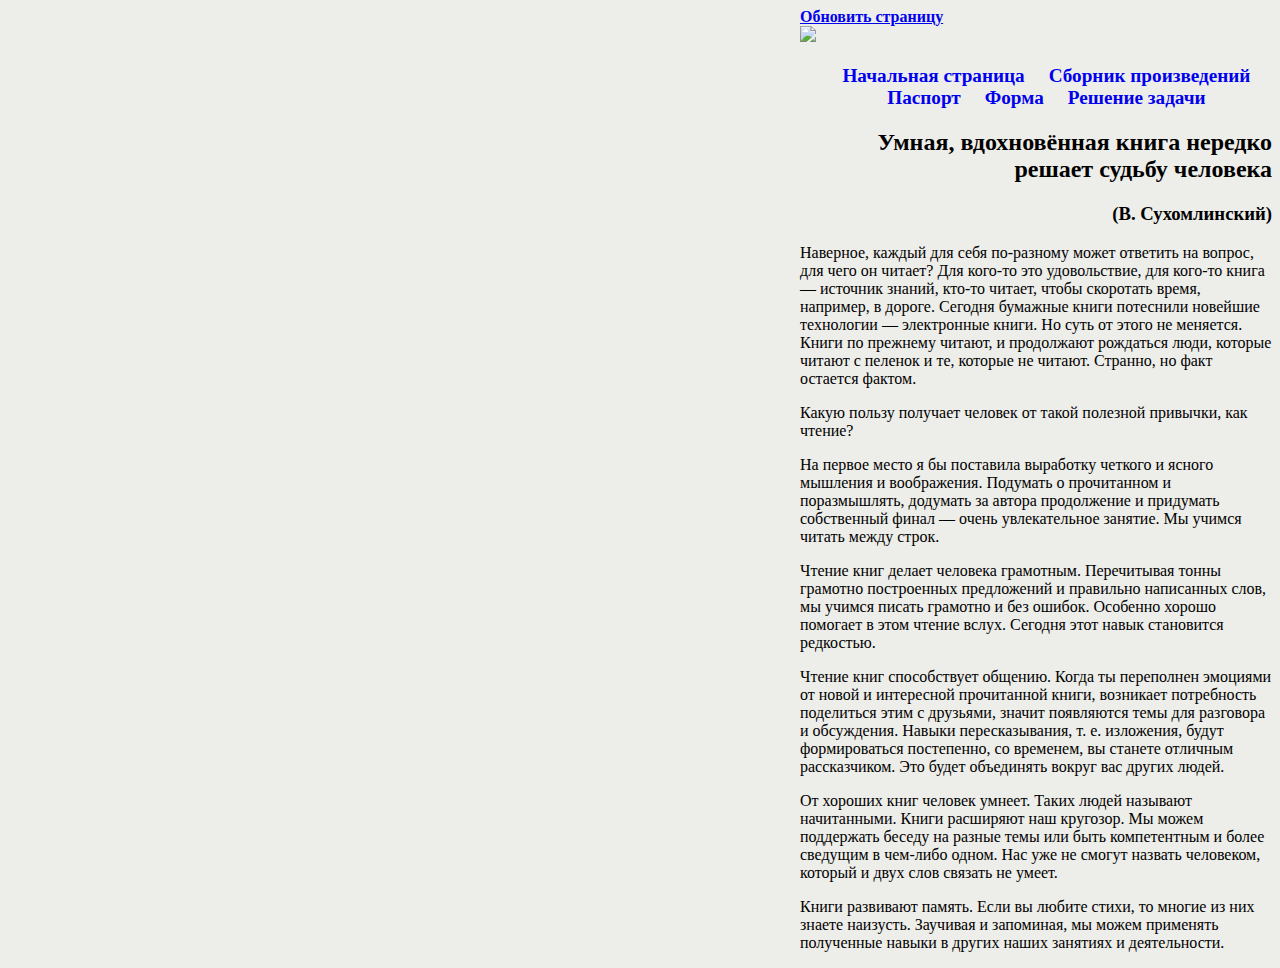
==== index.html @ 525bc50f "Update index.html" ====
<!DOCTYPE html>
<html lang="ru">
<head>
    <meta charset="UTF-8">
    <title>Основная страница</title>
    <link rel="stylesheet" type="text/css" href="style.css"/>
</head>

<body>
    <a href="../KR_num_one/index.html" target="_self"><b>Обновить страницу</b></a><br>
    <a href="../KR_num_one/index.html" target="_self"><b><img height="20px" src="../KR_num_one/src.png"></b></a><br>
<nav>
  <ul>
    <li><a id="menu" href="../KR_num_one/index.html" target="_self"><b>Начальная страница&emsp;</b></a></li>
    <li><a id="menu" href="../KR_num_one/Spiski.html" target="_self"><b>Сборник произведений&emsp;</b></a></li>
    <li><a id="menu" href="../KR_num_one/passport.html" target="_self"><b>Паспорт&emsp;</b></a></li>
    <!--<li><a id="menu" href="../KR_num_one/Spiski.html" target="_self"><b>Страница с произведением&emsp;</b></a></li>-->
    <li><a id="menu" href="../KR_num_one/Form.html" target="_self"><b>Форма&emsp;</b></a></li>
    <li><a id="menu" href="../KR_num_one/Solve.html" target="_self"><b>Решение задачи&emsp;</b></a></li>
  </ul>
</nav>
<header><h2 align="right">Умная, вдохновённая книга нередко решает судьбу человека</h2><h3 align="right">(В. Сухомлинский)</h3></header>


<div id="content">

<p>Наверное, каждый для себя по-разному может ответить на вопрос, для чего он читает? Для кого-то это удовольствие, для кого-то книга — источник знаний, кто-то читает, чтобы скоротать время, например, в дороге. Сегодня бумажные книги потеснили новейшие технологии — электронные книги. Но суть от этого не меняется. Книги по прежнему читают, и продолжают рождаться люди, которые читают с пеленок и те, которые не читают. Странно, но факт остается фактом.</p>

<p>Какую пользу получает человек от такой полезной привычки, как чтение?</p>

<p>На первое место я бы поставила выработку четкого и ясного мышления и воображения. Подумать о прочитанном и поразмышлять, додумать за автора продолжение и придумать собственный финал — очень увлекательное занятие. Мы учимся читать между строк.</p>

<p>Чтение книг делает человека грамотным. Перечитывая тонны грамотно построенных предложений и правильно написанных слов, мы учимся писать грамотно и без ошибок. Особенно хорошо помогает в этом чтение вслух. Сегодня этот навык становится редкостью.</p>

<p>Чтение книг способствует общению. Когда ты переполнен эмоциями от новой и интересной прочитанной книги, возникает потребность поделиться этим с друзьями, значит появляются темы для разговора и обсуждения. Навыки пересказывания, т. е. изложения, будут формироваться постепенно, со временем, вы станете отличным рассказчиком. Это будет объединять вокруг вас других людей.</p>

<p>От хороших книг человек умнеет. Таких людей называют начитанными. Книги расширяют наш кругозор. Мы можем поддержать беседу на разные темы или быть компетентным и более сведущим в чем-либо одном. Нас уже не смогут назвать человеком, который и двух слов связать не умеет.</p>

<p>Книги развивают память. Если вы любите стихи, то многие из них знаете наизусть. Заучивая и запоминая, мы можем применять полученные навыки в других наших занятиях и деятельности.</p>
</div>



</body>
---- style.css ----
*{
	box-sizing: border-box;
	background-color: #edede9;

}


body{
	max-width: 1000px;
	margin-left: 800px;
	background-repeat: no-repeat;
	scroll-behavior: smooth;
}

#navigation{
	float:  right;
}

.menu{
	margin-left: 50px;
}

.menuOblomov{
	float: right;
}

.main_fon{

	height: 734px;
	background-image: url(../KR_num_one/passport.jpg);
	background-repeat: no-repeat;
}





#right{
	float:  right;
}

nav{
	background-repeat: no-repeat;
	font-size: 120%;
	color: black;
	font-style: normal;
}

nav ul{
	list-style-type:  none;
	text-align: center;
}

nav li{
	display: inline;
	height:  auto;
}

nav li a{
	word-spacing: normal;
	text-decoration: none;
}

nav li a: hover{ color: black; }

.form {
	display: flex;
	flex-direction: column;
	width: 500px; 
	padding: 20px; 
  }
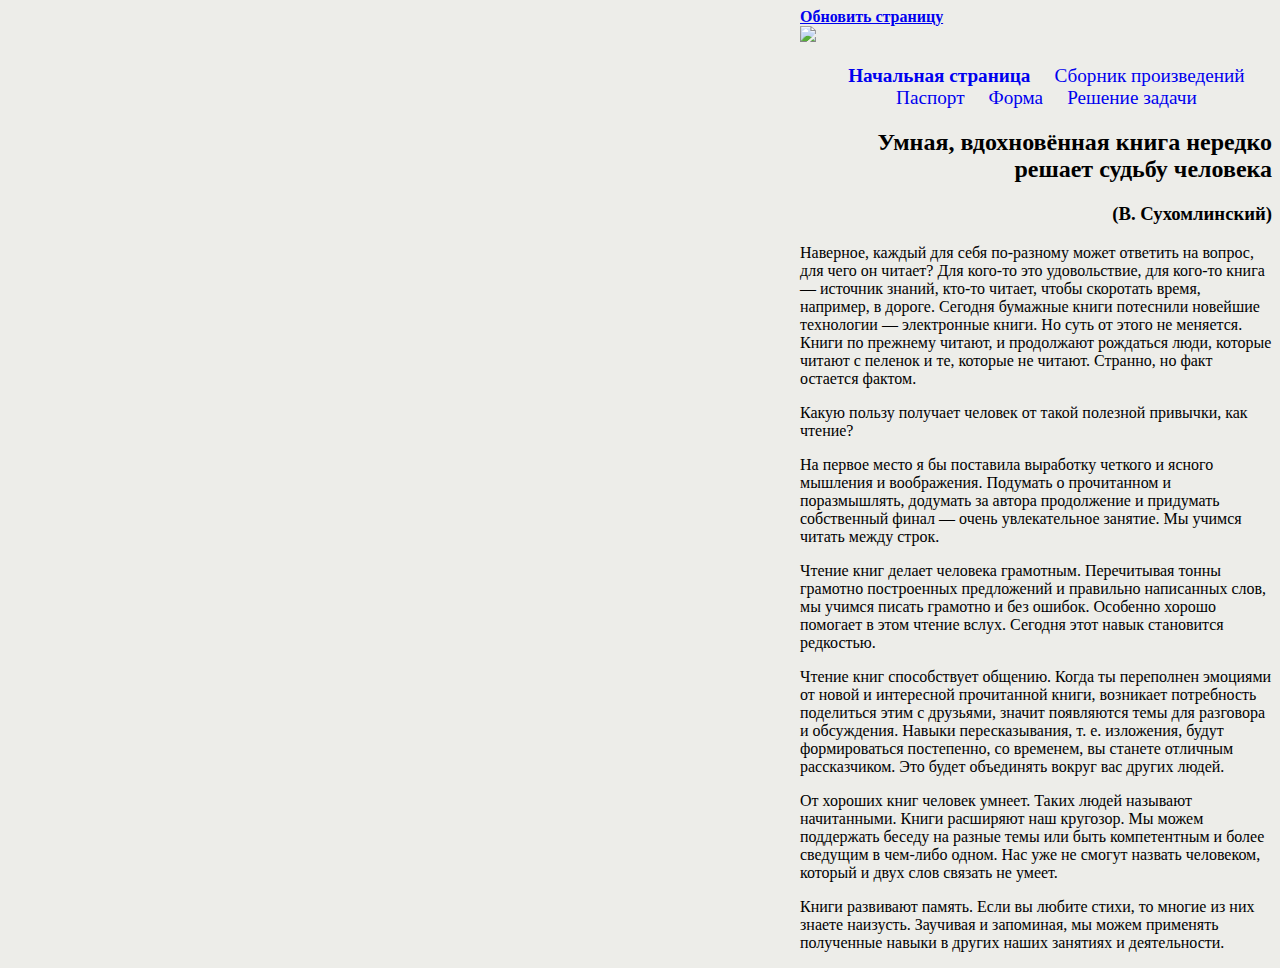
==== commit aa71e2ae: "Update index.html" ====
--- a/index.html
+++ b/index.html
@@ -9,15 +9,15 @@
 
 <body>
     <a href="../KR_num_one/index.html" target="_self"><b>Обновить страницу</b></a><br>
-    <a href="../KR_num_one/index.html" target="_self"><b><img height="20px" src="../KR_num_one/src.png"></b></a><br>
+    <a href="https://ilibrary.ru/text/475/p.3/index.html" target="_self"><b><img height="20px" src="../KR_num_one/src.png"></b></a><br>
 <nav>
   <ul>
     <li><a id="menu" href="../KR_num_one/index.html" target="_self"><b>Начальная страница&emsp;</b></a></li>
-    <li><a id="menu" href="../KR_num_one/Spiski.html" target="_self"><b>Сборник произведений&emsp;</b></a></li>
-    <li><a id="menu" href="../KR_num_one/passport.html" target="_self"><b>Паспорт&emsp;</b></a></li>
-    <!--<li><a id="menu" href="../KR_num_one/Spiski.html" target="_self"><b>Страница с произведением&emsp;</b></a></li>-->
-    <li><a id="menu" href="../KR_num_one/Form.html" target="_self"><b>Форма&emsp;</b></a></li>
-    <li><a id="menu" href="../KR_num_one/Solve.html" target="_self"><b>Решение задачи&emsp;</b></a></li>
+    <li><a id="menu" href="../KR_num_one/Spiski.html" target="_self">Сборник произведений&emsp;</a></li>
+    <li><a id="menu" href="../KR_num_one/passport.html" target="_self">Паспорт&emsp;</a></li>
+    <!--<li><a id="menu" href="../KR_num_one/Spiski.html" target="_self">Страница с произведением&emsp;</a></li>-->
+    <li><a id="menu" href="../KR_num_one/Form.html" target="_self">Форма&emsp;</a></li>
+    <li><a id="menu" href="../KR_num_one/Solve.html" target="_self">Решение задачи&emsp;</a></li>
   </ul>
 </nav>
 <header><h2 align="right">Умная, вдохновённая книга нередко решает судьбу человека</h2><h3 align="right">(В. Сухомлинский)</h3></header>
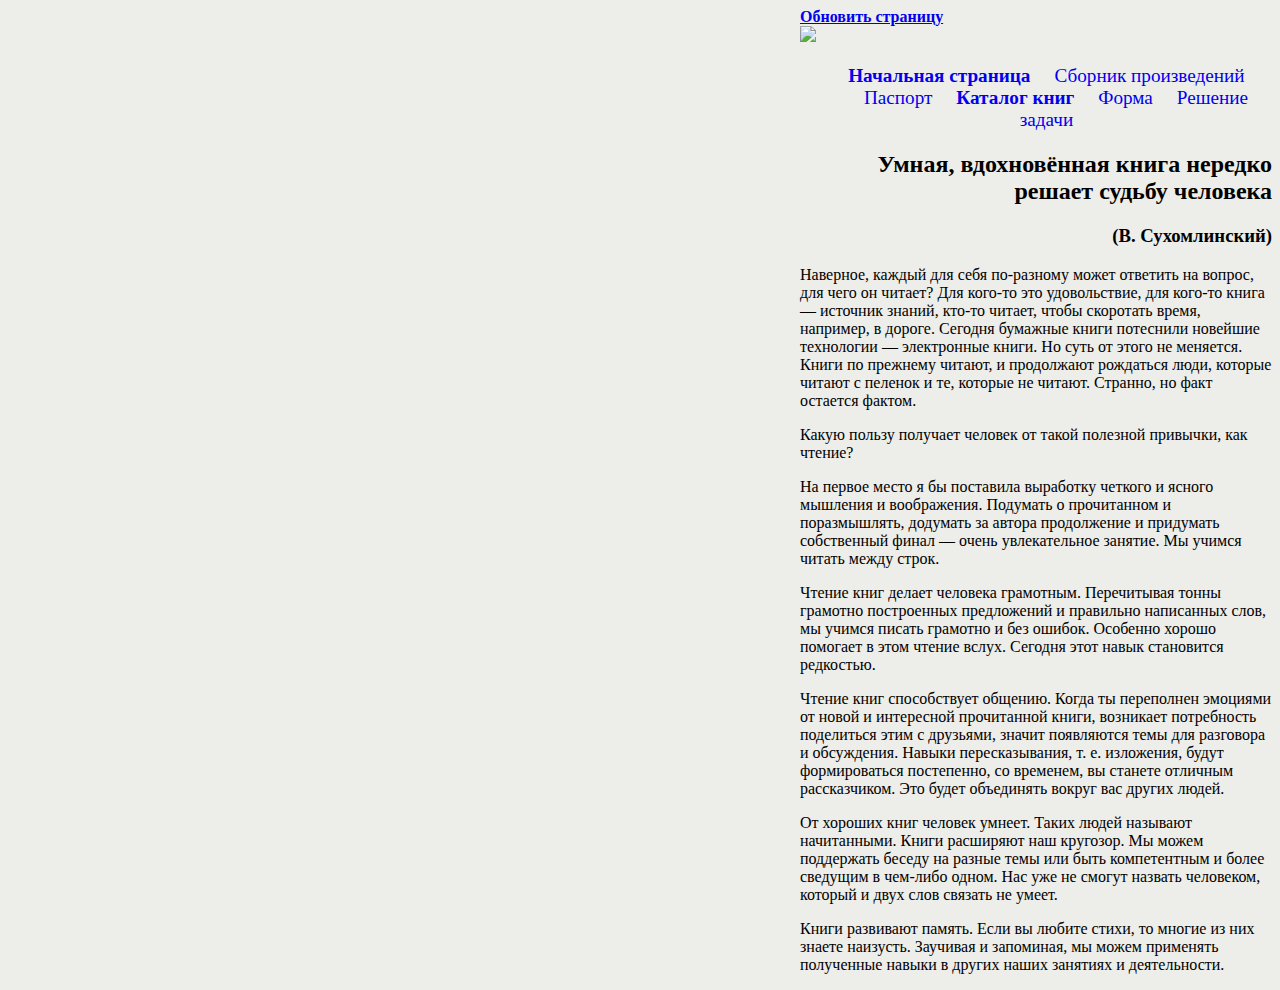
==== commit 32f2227d: "Try to parse" ====
--- a/index.html
+++ b/index.html
@@ -9,13 +9,13 @@
 
 <body>
     <a href="../KR_num_one/index.html" target="_self"><b>Обновить страницу</b></a><br>
-    <a href="https://ilibrary.ru/text/475/p.3/index.html" target="_self"><b><img height="20px" src="../KR_num_one/src.png"></b></a><br>
+    <a href="https://ilibrary.ru/text/475/p.3/index.html" target="_blank"><b><img height="20px" src="../KR_num_one/src.png"></b></a><br>
 <nav>
   <ul>
     <li><a id="menu" href="../KR_num_one/index.html" target="_self"><b>Начальная страница&emsp;</b></a></li>
     <li><a id="menu" href="../KR_num_one/Spiski.html" target="_self">Сборник произведений&emsp;</a></li>
     <li><a id="menu" href="../KR_num_one/passport.html" target="_self">Паспорт&emsp;</a></li>
-    <!--<li><a id="menu" href="../KR_num_one/Spiski.html" target="_self">Страница с произведением&emsp;</a></li>-->
+    <li><a id="menu" href="../KR_num_one/Catalog.html" target="_self"><b>Каталог книг&emsp;</b></a>
     <li><a id="menu" href="../KR_num_one/Form.html" target="_self">Форма&emsp;</a></li>
     <li><a id="menu" href="../KR_num_one/Solve.html" target="_self">Решение задачи&emsp;</a></li>
   </ul>
@@ -39,7 +39,9 @@
 
 <p>Книги развивают память. Если вы любите стихи, то многие из них знаете наизусть. Заучивая и запоминая, мы можем применять полученные навыки в других наших занятиях и деятельности.</p>
 </div>
-
-
+<script crossorigin="anonymous"
+        integrity="sha384-OERcA2EqjJCMA+/3y+gxIOqMEjwtxJY7qPCqsdltbNJuaOe923+mo//f6V8Qbsw3"
+        src="https://cdn.jsdelivr.net/npm/bootstrap@5.2.2/dist/js/bootstrap.bundle.min.js"></script>
+</html>
 
 </body>
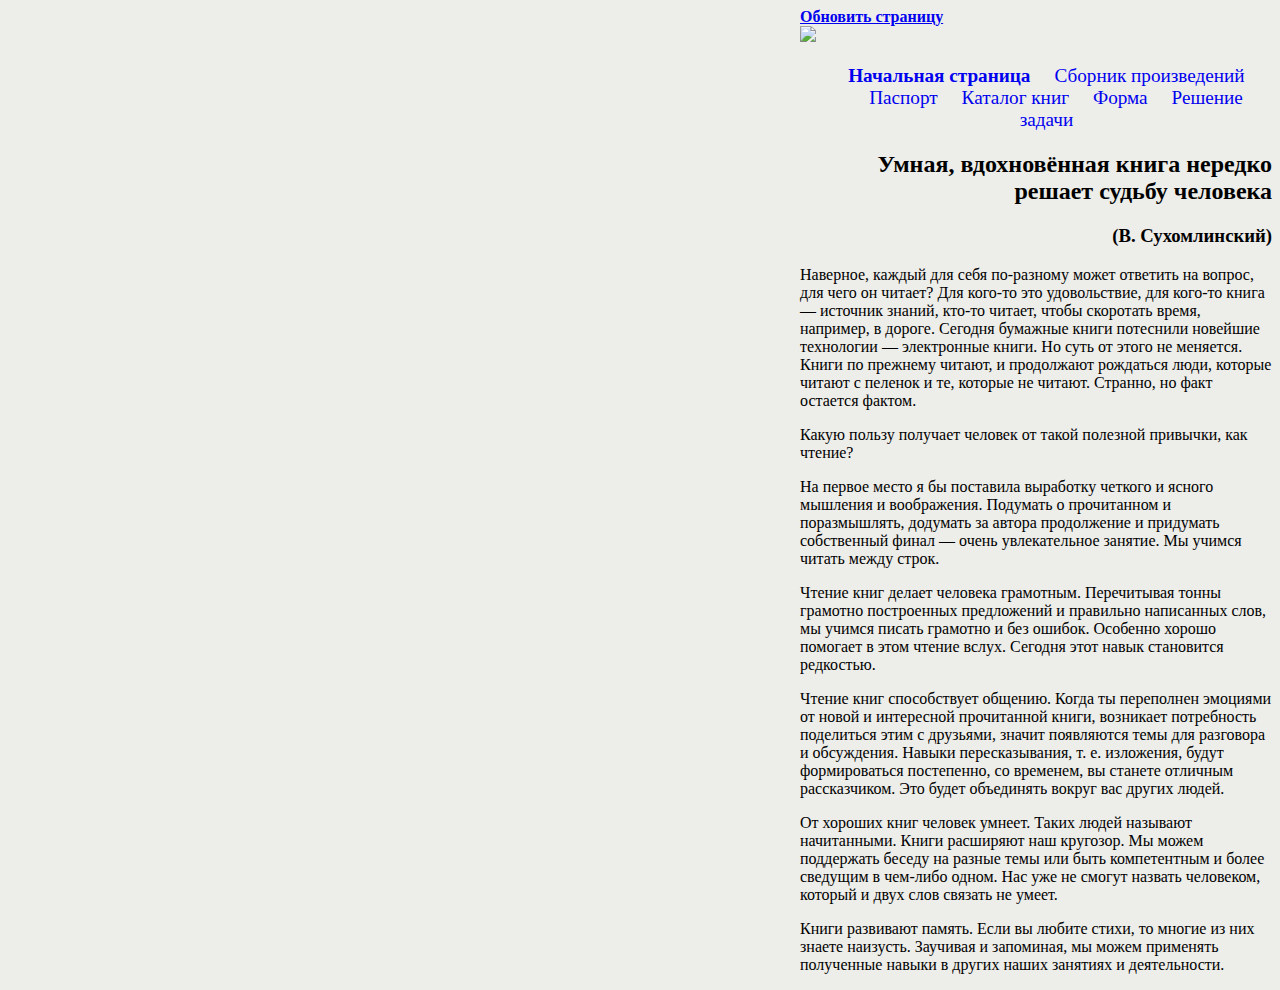
==== commit 505e9be1: "Fix general menu" ====
--- a/index.html
+++ b/index.html
@@ -15,7 +15,7 @@
     <li><a id="menu" href="../KR_num_one/index.html" target="_self"><b>Начальная страница&emsp;</b></a></li>
     <li><a id="menu" href="../KR_num_one/Spiski.html" target="_self">Сборник произведений&emsp;</a></li>
     <li><a id="menu" href="../KR_num_one/passport.html" target="_self">Паспорт&emsp;</a></li>
-    <li><a id="menu" href="../KR_num_one/Catalog.html" target="_self"><b>Каталог книг&emsp;</b></a>
+    <li><a id="menu" href="../KR_num_one/Catalog.html" target="_self">Каталог книг&emsp;</a>
     <li><a id="menu" href="../KR_num_one/Form.html" target="_self">Форма&emsp;</a></li>
     <li><a id="menu" href="../KR_num_one/Solve.html" target="_self">Решение задачи&emsp;</a></li>
   </ul>
